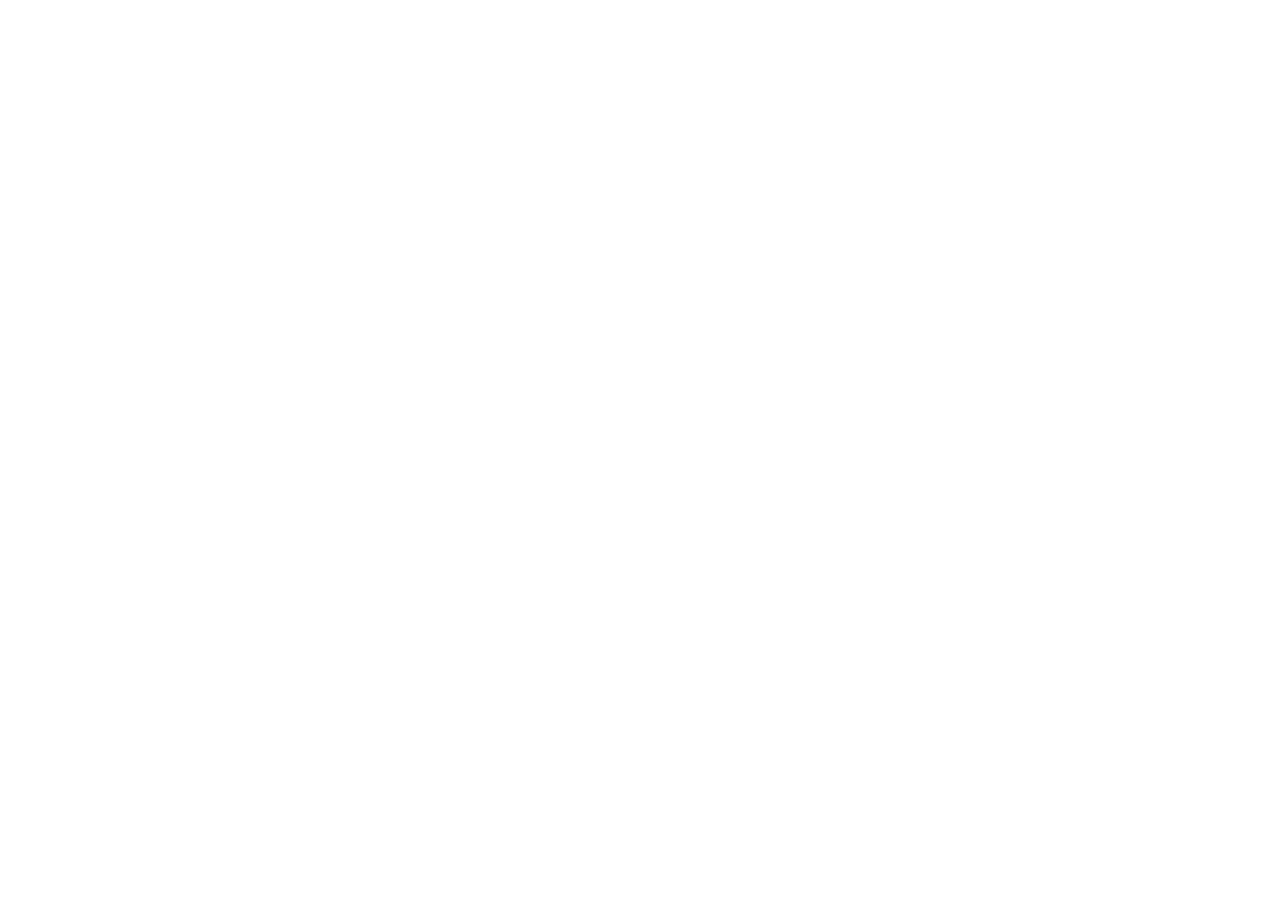
==== index.html @ 5cd32416 "img resolve" ====
<!DOCTYPE html>
<html lang="fr-FR">
<head>
<title>
YggTorrent | Documentation non officielle</title>

<meta name="keywords" content="Ygg, torrent, illimité, document, film, ratio, ratiomaster, cloudflare">
<meta name="author" content="YggTorrent unofficial">
<meta charset="utf-8" />
<meta name="viewport" content="width=device-width,initial-scale=1" />
<meta name="description" content="Regarder des films instantanément et en illimité avec YggTorrent ." />
<meta property="og:site_name" content="Regarder des films instantanément et en illimité avec YggTorrent " />
<meta property="og:title" content="Regarder des films instantanément et en illimité avec YggTorrent " />
<meta property="og:type" content="website" />
<meta property="og:description" content="Regarder des films instantanément et en illimité avec YggTorrent " />
<meta property="og:image:type" content="image/jpeg" />
<meta property="og:image:width" content="1280" />
<meta property="og:image:height" content="800" />
<meta property="og:url" content="index.html" />
<meta property="twitter:card" content="summary_large_image" />
<link rel="icon" href="img/favicon.png" sizes="42x42" />
<link rel="apple-touch-icon" href="/assets/favicon.png" />
</head>

<iframe
  src="https://docs.google.com/document/d/1UbduLDIi5pTDlYBH6AqwvgKlCFx3EvQ4y9MfuY_7aTA/preview"
  style="
    position: fixed;
    top: 0px;
    bottom: 0px;
    right: 0px;
    width: 100%;
    border: none;
    margin: 0;
    padding: 0;
    overflow: hidden;
    z-index: 999999;
    height: 100%;
  ">
</iframe>
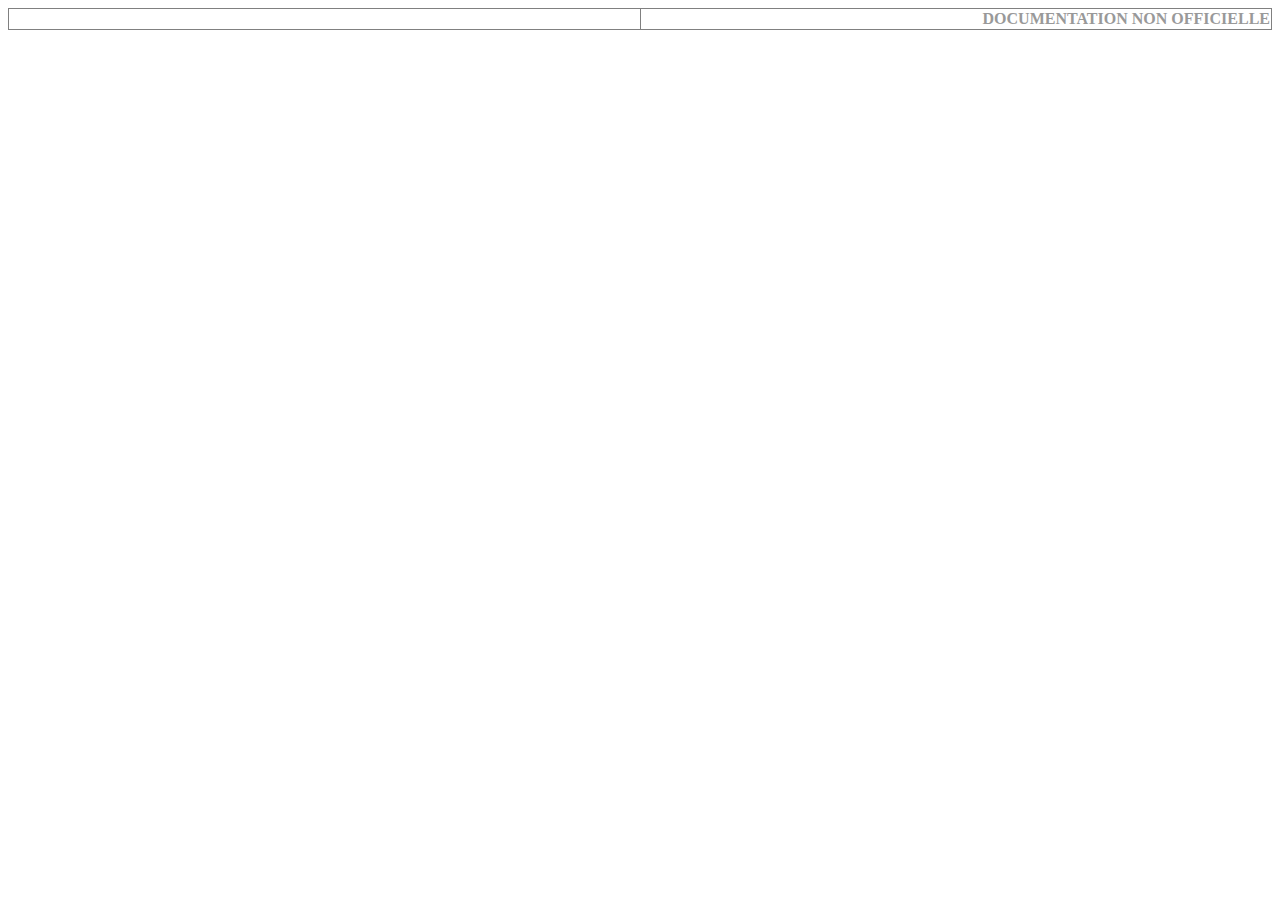
==== commit e2abb135: "Update index.html" ====
--- a/index.html
+++ b/index.html
@@ -22,11 +22,20 @@
 <link rel="apple-touch-icon" href="/assets/favicon.png" />
 </head>
 
+<table style="width: 100%; border-collapse: collapse; background-color: #ffffff; border-style: none;" border="1">
+<tbody>
+<tr>
+<td style="width: 50%;"><span style="color: #999999;"><strong><img src="https://upload.wikimedia.org/wikipedia/commons/thumb/7/7a/YggTorrent_Logo.svg/1200px-YggTorrent_Logo.svg.png" alt="" width="300" /></strong></span></td>
+<td style="width: 50%; text-align: right;"><span style="color: #999999;"><strong>DOCUMENTATION NON OFFICIELLE</strong></span></td>
+</tr>
+</tbody>
+</table>
+
 <iframe
   src="https://docs.google.com/document/d/1UbduLDIi5pTDlYBH6AqwvgKlCFx3EvQ4y9MfuY_7aTA/preview"
   style="
     position: fixed;
-    top: 0px;
+    top: 10%;
     bottom: 0px;
     right: 0px;
     width: 100%;
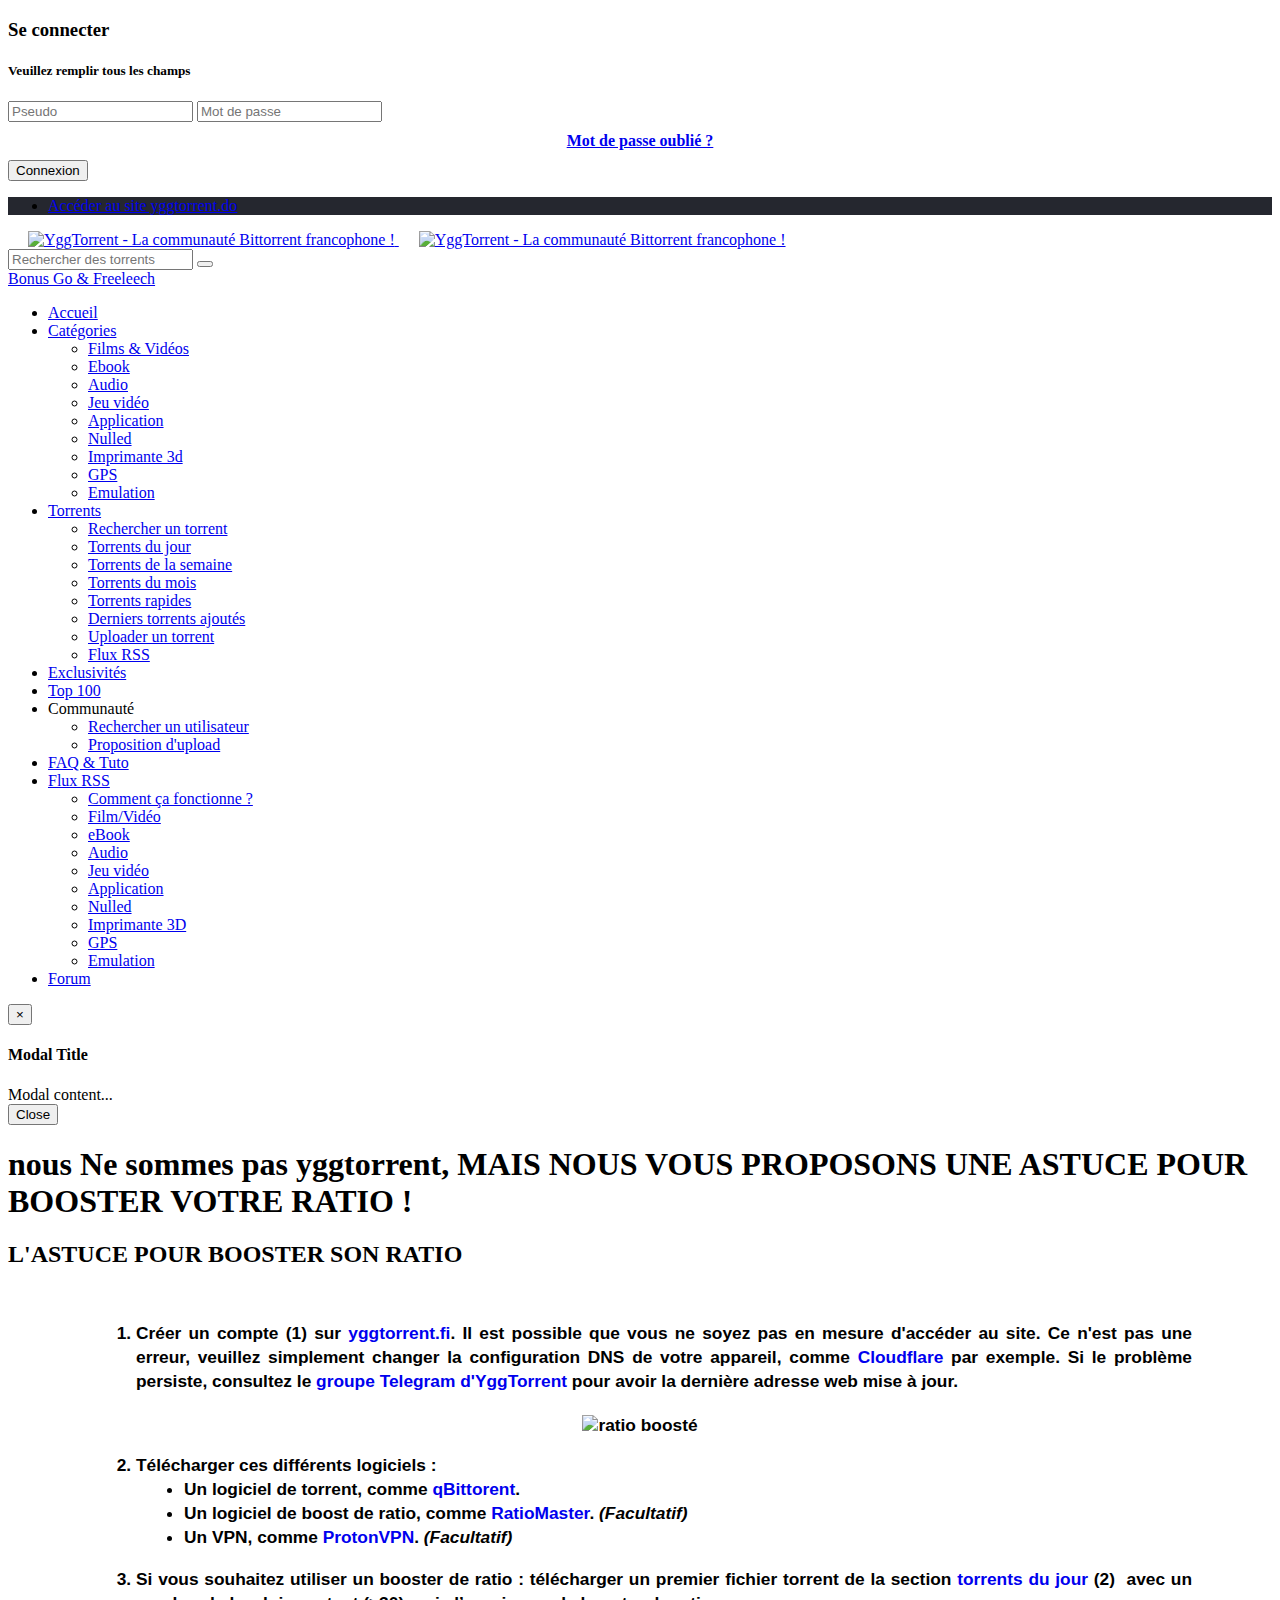
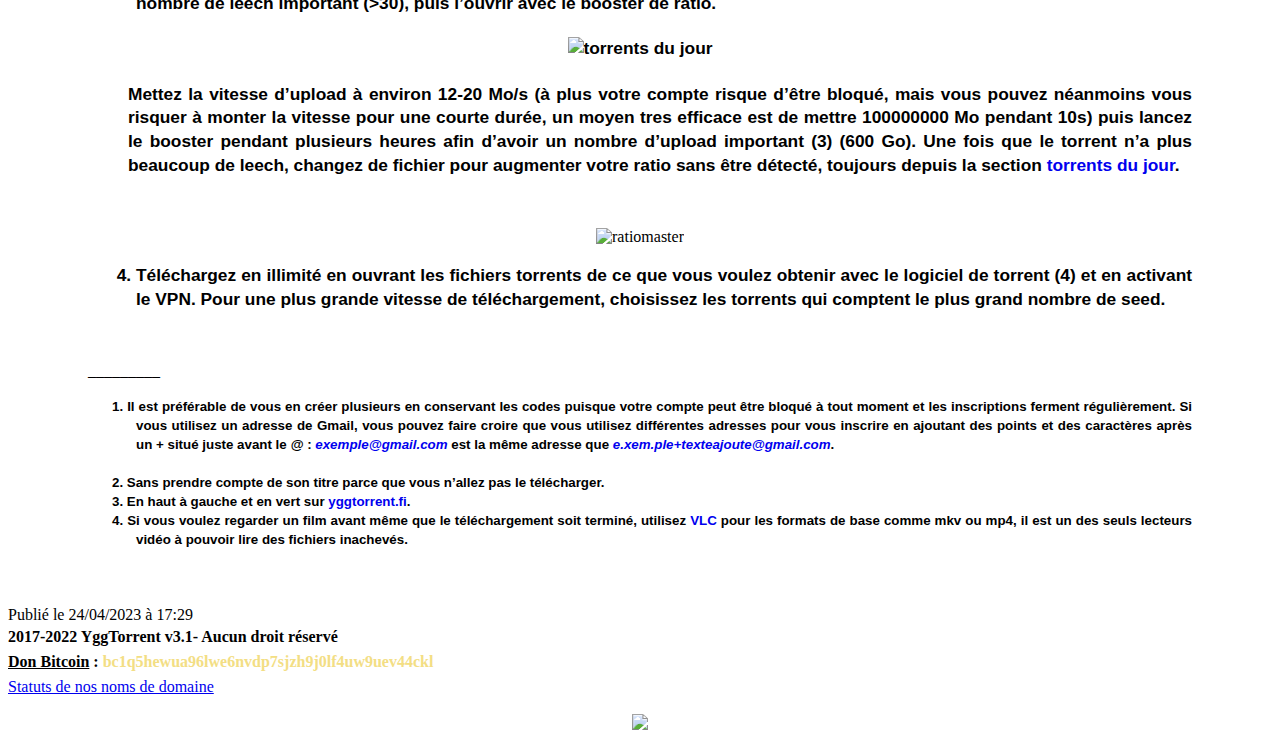
==== commit 59d3af6e: "broken image link resolved" ====
--- a/index.html
+++ b/index.html
@@ -1,49 +1,734 @@
-<!DOCTYPE html>
-<html lang="fr-FR">
-<head>
-<title>
-YggTorrent | Documentation non officielle</title>
-
-<meta name="keywords" content="Ygg, torrent, illimité, document, film, ratio, ratiomaster, cloudflare">
-<meta name="author" content="YggTorrent unofficial">
-<meta charset="utf-8" />
-<meta name="viewport" content="width=device-width,initial-scale=1" />
-<meta name="description" content="Regarder des films instantanément et en illimité avec YggTorrent ." />
-<meta property="og:site_name" content="Regarder des films instantanément et en illimité avec YggTorrent " />
-<meta property="og:title" content="Regarder des films instantanément et en illimité avec YggTorrent " />
-<meta property="og:type" content="website" />
-<meta property="og:description" content="Regarder des films instantanément et en illimité avec YggTorrent " />
-<meta property="og:image:type" content="image/jpeg" />
-<meta property="og:image:width" content="1280" />
-<meta property="og:image:height" content="800" />
-<meta property="og:url" content="index.html" />
-<meta property="twitter:card" content="summary_large_image" />
-<link rel="icon" href="img/favicon.png" sizes="42x42" />
-<link rel="apple-touch-icon" href="/assets/favicon.png" />
-</head>
-
-<table style="width: 100%; border-collapse: collapse; background-color: #ffffff; border-style: none;" border="1">
-<tbody>
-<tr>
-<td style="width: 50%;"><span style="color: #999999;"><strong><img src="https://upload.wikimedia.org/wikipedia/commons/thumb/7/7a/YggTorrent_Logo.svg/1200px-YggTorrent_Logo.svg.png" alt="" width="300" /></strong></span></td>
-<td style="width: 50%; text-align: right;"><span style="color: #999999;"><strong>DOCUMENTATION NON OFFICIELLE</strong></span></td>
-</tr>
-</tbody>
-</table>
-
-<iframe
-  src="https://docs.google.com/document/d/1UbduLDIi5pTDlYBH6AqwvgKlCFx3EvQ4y9MfuY_7aTA/preview"
-  style="
-    position: fixed;
-    top: 10%;
-    bottom: 0px;
-    right: 0px;
-    width: 100%;
-    border: none;
-    margin: 0;
-    padding: 0;
-    overflow: hidden;
-    z-index: 999999;
-    height: 100%;
-  ">
-</iframe>+<!DOCTYPE html>
+<html>
+  <!-- Mirrored from yggtorrent.do/ by HTTrack Website Copier/3.x [XR&CO'2014], Mon, 24 Apr 2023 14:45:35 GMT --><!-- Added by HTTrack -->
+  <head>
+    <meta http-equiv="content-type" content="text/html; charset=UTF-8">
+    <!-- /Added by HTTrack -->
+    <title>YggTorrent - 1er Tracker BitTorrent Francophone</title>
+    <meta name="google-site-verification" content="jDrVJm_dqGUqNrWYcPdAhE3vCpxfcHBwoKN_V0cSV8A">
+    <meta name="description" content="Inscrivez-vous et rejoignez gratuitement la plus grande communauté P2P francophone pour profiter de milliers de films, séries et logiciels en libre-service !">
+    <meta name="viewport" content="width=device-width, initial-scale=1.0">
+    <meta name="interkassa-verification" content="932c353776e6f12b0dac4f654bd3b9bf">
+    <link rel="icon" href="favicon.ico">
+    <!-- CSS Includes -->
+    <link rel="stylesheet" href="assets/css/bootstrap.minaefe.css?cachekiller=1549578">
+    <link rel="stylesheet" href="assets/css/animate.min.css">
+    <link rel="stylesheet" href="assets/css/fontawesome.css">
+    <link rel="stylesheet" href="assets/css/custom8cf1.css?cachekiller=15495851">
+    <link rel="stylesheet" href="assets/css/master00b2.css?cachekiller=15497191">
+    <link rel="stylesheet" href="assets/css/jnotifier.css">
+    <link rel="stylesheet" href="assets/css/select2.min.css">
+    <link rel="stylesheet" href="assets/css/select2-bootstrap.min.css">
+    <!-- Fonts -->
+    <link crossorigin="anonymous" media="all" href="https://fonts.googleapis.com/css?family=EB+Garamond%7CMontserrat:400,500,550,600,700%7CRoboto+Condensed:700%7COpen+Sans:600%7CPangolin"+
+      rel="stylesheet">
+    <!-- Jquery -->
+    <script type="text/javascript" src="assets/js/jquery.min.js"></script>
+  </head>
+  <body>
+    <div class="text-center text-white promoblock" onclick="window.location = 'https://www3.yggtorrent.do/user/donate'">
+      <img src="assets/img/bonus_star.png" class="promo-img">
+      <div class="promo-close"> <span class="ico_close"></span> fermer </div>
+      <div class="promo-content">
+        <div class="promo-text">
+          <p class="p1">🥳 Bonus Go &amp; Freeleech </p>
+          <p class="p2">Cliquez-ici pour réclamer vos Bonus !</p>
+        </div>
+        <ul id="countdown" class="countdown">
+          <li> <span class="days">00</span>
+            <p class="days_text">Jours</p>
+          </li>
+          <li class="separator">:</li>
+          <li> <span class="hours">00</span>
+            <p class="hours_text">Heures</p>
+          </li>
+          <li class="separator">:</li>
+          <li> <span class="minutes">00</span>
+            <p class="minutes_text">Minutes</p>
+          </li>
+          <li class="separator">:</li>
+          <li> <span class="seconds">00</span>
+            <p class="seconds_text">Secondes</p>
+          </li>
+        </ul>
+      </div>
+    </div>
+    <style type="text/css">
+	.promo-close {
+		float: right;
+		font-size: 14px;
+		font-weight: bold; 
+		padding: 5px; 
+		margin-top: 15px; 
+		margin-right: 20px; 
+		margin-left: -95px; 
+		cursor: pointer;
+		z-index: 999999999999999999;
+	}
+
+	.promo-content {
+		padding: 28px;
+	}
+
+	.promo-img {
+	    width: 190px;
+	    position: absolute;
+	    left: 260px;
+	    bottom: -48px;
+	    filter: grayscale(35%);
+	    opacity: 0.1;
+	}
+
+	.promo-text {
+		padding-bottom: 13px;
+	}
+
+	.promo-text .p1 {
+	    font-weight: bold;
+	    color: #fff;
+	    font-size: 28px;
+	    letter-spacing: -1px;
+	}
+
+	.promo-text .p2 {
+	    font-weight: bold;
+	    font-size: 16px;
+	    text-transform: uppercase;
+	    color: #49ff71;
+	    margin-top: 10px;
+	}
+
+	.promo-text > span {
+		font-size: 16px;
+    	color: #68debe;
+	}
+
+	/**.promo-close > span {
+		color: #ffffff;
+	}**/
+
+	/**.promoblock {
+		color: #fff !important;
+		display: none;
+    	cursor: pointer;
+    	background: #121212;
+	}**/
+
+	.promoblock {
+		display: none;
+	    position: fixed;
+	    bottom: 0px;
+	    width: 100%;
+	    z-index: 9999999999999;
+	    color: #fff !important;
+	    cursor: pointer;
+	    background: radial-gradient(circle at -4% -12.9%, rgb(10 10 10) 0.3%, rgb(33 35 42) 90.2%);
+	}
+
+
+	ul#countdown {
+	    list-style: none;
+	    padding: 0;
+	    display: block;
+	    margin-top: 5px;
+	}
+
+	ul#countdown li {
+		display: inline-block;
+	}
+
+	ul#countdown li span {
+	    font-size: 40px;
+	    line-height: 38px;
+	    font-weight: 800;
+	}
+
+	ul#countdown li.separator {
+	    margin: 0px 5px;
+	    font-size: 32px;
+	    line-height: 38px;
+	    vertical-align: top;
+	}
+
+	ul#countdown li p {
+	    margin-top: 3px;
+	    font-size: 12px;
+	    text-align: center;
+	}
+</style> <div id="connect">
+      <h3>Se connecter</h3>
+      <h5>Veuillez remplir tous les champs </h5>
+      <form action="https://yggtorrent.do/user/login" method="post" id="user-login">
+        <input name="id" placeholder="Pseudo" required="" type="text"> <input name="pass"+
+          placeholder="Mot de passe" required="" autocomplete="off" type="password">
+        <div id="ban_msg_login" style="display: none;">
+          <center style="margin: 10px 10px; color: #ff3f3f; font-weight: bold;">Votre
+            compte a été banni! <br>
+            <span style="font-weight: bold; font-size: 15px; color: #582a2a;">Fin
+              du ban : <span class="ban_duration"></span></span> <a id="ban_reason"+
+              style="font-weight:bold; font-size: 13px;">Voir le motif</a></center>
+        </div>
+        <div id="login_msg_pass" style="display: none;">
+          <center style="margin: 10px 10px; color: #ff3f3f; font-weight: bold;">Échec
+            de connexion . Vérifiez vos identifiants</center>
+        </div>
+        <div id="login_msg_mail" style="display: none;">
+          <center style="margin: 10px 10px; color: #ff3f3f; font-weight: bold;">Vous
+            n'avez pas confirmer votre compte à l'aide du mail que nous vous
+            avons envoyé</center>
+        </div>
+        <center id="resetpass" style=" margin: 10px 10px;  font-weight: bold;"><a+
+            rel="nofollow" href="https://www3.yggtorrent.do/user/reset_password">Mot
+            de passe oublié ?</a></center>
+        <input name="ci_csrf_token" value="" type="hidden"> <button type="submit">Connexion
+          <i class="ico_unlock"></i></button> </form>
+    </div>
+    <div class="fadeconnect"></div>
+    <div class="panel" id="top_panel">
+      <div class="ct">
+        <ul>
+          <li><a data-connect="" title="" id="register" href="https://www3.yggtorrent.do/"><span+
+                class="ico_lock"></span> Accéder au site yggtorrent.do</a> </li>
+        </ul>
+      </div>
+      <div class="clear"></div>
+    </div>
+    <script type="text/javascript">
+	$(function(){
+		$(document).on('click','#panel-btn', function(){
+			if($('.panel-cache').is(':visible')){
+				$('.panel-cache').slideUp(400);
+			}else{
+				$('.panel-cache').slideDown(400);
+			}
+		});
+	});
+</script> <header role="header">
+      <div class="ct"> <a class="ico_navicon nav" data-nav="no"></a> <a class="ico_user user"+
+          data-user="no"></a> <a rel="nofollow" href="index.html" title="YggTorrent"+
+          class="logotype"> <img class="desktop" alt="YggTorrent - La communauté Bittorrent francophone !"+
+            src="assets/img/logov2.svg"> <img class="mobile" alt="YggTorrent - La communauté Bittorrent francophone !"+
+            src="assets/img/logov2.svg" style="margin-top: -5px"> </a>
+        <form class="search" action="https://www3.yggtorrent.do/engine/search" method="get">
+          <div class="input"> <input name="name" placeholder="Rechercher des torrents"+
+              type="text"> <button type="submit" name="do" value="search"><span+
+                class="ico_search"></span></button> </div>
+        </form>
+        <style type="text/css">
+
+		/*** COUPE DU MONDE 2022 ***/
+		@media screen and (min-width:800px){
+			header .logotype img {
+				width: 120px !important;
+			    margin-top: -12px;
+			    margin-left: 20px;
+			}
+
+			header .search {
+			    width: calc(100% - 430px) !important;
+			    right: 240px !important;
+			}
+		}
+
+
+		.panel {
+			background-image: none !important;
+			background-color: #25272f !important;
+		}
+		.pulse {
+		  cursor: pointer;
+		  box-shadow: 0 0 0 rgba(94, 194, 218, 0.4);
+		  animation: pulse 1s infinite;
+		}
+		.pulse:hover {
+		  animation: none;
+		}
+
+		@-webkit-keyframes pulse {
+		  0% {
+		    -webkit-box-shadow: 0 0 0 0 rgba(94, 194, 218, 0.4);
+		  }
+		  70% {
+		      -webkit-box-shadow: 0 0 0 10px rgba(94, 194, 218, 0);
+		  }
+		  100% {
+		      -webkit-box-shadow: 0 0 0 0 rgba(94, 194, 218, 0);
+		  }
+		}
+		@keyframes pulse {
+		  0% {
+		    -moz-box-shadow: 0 0 0 0 rgba(94, 194, 218, 0.4);
+		    box-shadow: 0 0 0 0 rgba(94, 194, 218, 0.4);
+		  }
+		  70% {
+		      -moz-box-shadow: 0 0 0 10px rgba(94, 194, 218, 0);
+		      box-shadow: 0 0 0 10px rgba(94, 194, 218, 0);
+		  }
+		  100% {
+		      -moz-box-shadow: 0 0 0 0 rgba(94, 194, 218, 0);
+		      box-shadow: 0 0 0 0 rgba(94, 194, 218, 0);
+		  }
+		}
+		</style> <a rel="nofollow" href="https://www3.yggtorrent.do/user/donate" class="donate pulse"><span+
+            class="ico_star"></span> Bonus Go &amp; Freeleech </a> </div>
+    </header>
+    <div id="top">
+      <div class="ct">
+        <nav role="navigation">
+          <ul>
+            <li class="color"> <a rel="nofollow" class="title" href="index.html"+
+                title=""><span class="ico_home"></span> Accueil</a> </li>
+            <li class="color"> <a class="title" href="#"> Catégories</a>
+              <ul>
+                <li><a rel="nofollow" href="https://www3.yggtorrent.do/engine/search?name=&amp;description=&amp;file=&amp;uploader=&amp;category=2145&amp;sub_category=all&amp;do=search">Films
+                    &amp; Vidéos</a></li>
+                <li><a rel="nofollow" href="https://www3.yggtorrent.do/engine/search?name=&amp;description=&amp;file=&amp;uploader=&amp;category=2140&amp;sub_category=all&amp;do=search">Ebook</a></li>
+                <li><a rel="nofollow" href="https://www3.yggtorrent.do/engine/search?name=&amp;description=&amp;file=&amp;uploader=&amp;category=2139&amp;sub_category=all&amp;do=search">Audio</a></li>
+                <li><a rel="nofollow" href="https://www3.yggtorrent.do/engine/search?name=&amp;description=&amp;file=&amp;uploader=&amp;category=2142&amp;sub_category=all&amp;do=search">Jeu
+                    vidéo</a></li>
+                <li><a rel="nofollow" href="https://www3.yggtorrent.do/engine/search?name=&amp;description=&amp;file=&amp;uploader=&amp;category=2144&amp;sub_category=all&amp;do=search">Application</a></li>
+                <li><a rel="nofollow" href="https://www3.yggtorrent.do/engine/search?name=&amp;description=&amp;file=&amp;uploader=&amp;category=2300&amp;sub_category=all&amp;do=search">Nulled</a></li>
+                <li><a rel="nofollow" href="https://www3.yggtorrent.do/engine/search?name=&amp;description=&amp;file=&amp;uploader=&amp;category=2200&amp;sub_category=all&amp;do=search">Imprimante
+                    3d</a></li>
+                <li><a rel="nofollow" href="https://www3.yggtorrent.do/engine/search?name=&amp;description=&amp;file=&amp;uploader=&amp;category=2143&amp;sub_category=all&amp;do=search">GPS</a></li>
+                <li><a rel="nofollow" href="https://www3.yggtorrent.do/engine/search?name=&amp;description=&amp;file=&amp;uploader=&amp;category=2141&amp;sub_category=all&amp;do=search">Emulation</a></li>
+              </ul>
+            </li>
+            <li class="color"> <a class="title torrents" href="#"><span class="ico_download"></span>
+                Torrents</a>
+              <ul>
+                <li><a rel="nofollow" href="https://www3.yggtorrent.do/engine/search?do=search">Rechercher
+                    un torrent</a></li>
+                <li><a rel="nofollow" href="https://www3.yggtorrent.do/top/day">Torrents
+                    du jour</a></li>
+                <li><a rel="nofollow" href="https://www3.yggtorrent.do/top/week">Torrents
+                    de la semaine</a></li>
+                <li><a rel="nofollow" href="https://www3.yggtorrent.do/top/month">Torrents
+                    du mois</a></li>
+                <li><a rel="nofollow" href="https://www3.yggtorrent.do/engine/mostseeded">Torrents
+                    rapides</a></li>
+                <li><a rel="nofollow" href="https://www3.yggtorrent.do/engine/search?name=&amp;do=search">Derniers
+                    torrents ajoutés</a></li>
+                <li><a rel="nofollow" href="https://www3.yggtorrent.do/user/upload_torrent">Uploader
+                    un torrent</a></li>
+                <li><a rel="nofollow" href="https://www3.yggtorrent.do/rss">Flux
+                    RSS</a></li>
+              </ul>
+            </li>
+            <li class="color"> <a rel="nofollow" class="title trends" href="https://www3.yggtorrent.do/torrents/exclus"><span+
+                  class="ico_star"></span> Exclusivités</a> </li>
+            <li class="color"> <a rel="nofollow" class="title" href="https://www3.yggtorrent.do/engine/mostcompleted"+
+                title=""><span class="ico_trophy"></span> Top 100 </a> </li>
+            <li class="color"> <a class="title">Communauté</a>
+              <ul>
+                <li><a rel="nofollow" href="https://www3.yggtorrent.do/engine/search_users">Rechercher
+                    un utilisateur</a></li>
+                <li><a rel="nofollow" href="https://www3.yggtorrent.do/forum/index.php?forums/proposer-un-fichier-%C3%A0-lupload.135/">Proposition
+                    d'upload</a></li>
+              </ul>
+            </li>
+            <li class="color"> <a class="title" href="https://yggland.fr/FAQ-Tutos/"+
+                target="_blank">FAQ &amp; Tuto</a> </li>
+            <li class="color"> <a class="title" rel="nofollow" href="https://www3.yggtorrent.do/rss">Flux
+                RSS</a>
+              <ul>
+                <li><a rel="nofollow" href="https://www3.yggtorrent.do/rss">Comment
+                    ça fonctionne ?</a></li>
+                <li><a rel="nofollow" href="https://www3.yggtorrent.do/rss?parent_category=2145">Film/Vidéo</a></li>
+                <li><a rel="nofollow" href="https://www3.yggtorrent.do/rss?parent_category=2140">eBook</a></li>
+                <li><a rel="nofollow" href="https://www3.yggtorrent.do/rss?parent_category=2139">Audio</a></li>
+                <li><a rel="nofollow" href="https://www3.yggtorrent.do/rss?parent_category=2142">Jeu
+                    vidéo</a></li>
+                <li><a rel="nofollow" href="https://www3.yggtorrent.do/rss?parent_category=2144">Application</a></li>
+                <li><a rel="nofollow" href="https://www3.yggtorrent.do/rss?parent_category=2300">Nulled</a></li>
+                <li><a rel="nofollow" href="https://www3.yggtorrent.do/rss?parent_category=2200">Imprimante
+                    3D</a></li>
+                <li><a rel="nofollow" href="https://www3.yggtorrent.do/rss?parent_category=2143">GPS</a></li>
+                <li><a rel="nofollow" href="https://www3.yggtorrent.do/rss?parent_category=2141">Emulation</a></li>
+              </ul>
+            </li>
+            <li class="color"> <a rel="nofollow" class="title" href="https://www3.yggtorrent.do/forum">Forum</a>
+            </li>
+          </ul>
+        </nav>
+      </div>
+    </div>
+    <div class="back-cat class=" active""=""></div>
+    <!-- The modal -->
+    <div class="modal fade" id="flipFlop" tabindex="-1" role="dialog" aria-labelledby="modalLabel"+
+      aria-hidden="true">
+      <div class="modal-dialog" role="document">
+        <div class="modal-content">
+          <div class="modal-header"> <button type="button" class="close" data-dismiss="modal"+
+              aria-label="Close"> <span aria-hidden="true">×</span> </button>
+            <h4 class="modal-title" id="modalLabel">Modal Title</h4>
+          </div>
+          <div class="modal-body"> Modal content... </div>
+          <div class="modal-footer"> <button type="button" class="btn btn-secondary"+
+              data-dismiss="modal">Close</button> </div>
+        </div>
+      </div>
+    </div>
+    <div class="container-fluid" id="middle">
+      <main class="ct" role="main">
+        <div class="row">
+          <div class="col-lg-12">
+            <div id="title">
+              <h1> nous Ne sommes pas yggtorrent, MAIS NOUS VOUS PROPOSONS UNE
+                ASTUCE POUR BOOSTER VOTRE RATIO ! </h1>
+            </div>
+            <!-- Remove Contest Announce -->
+            <!--<script type="text/javascript">
+						$(function() {							$ca_wrapper = $('.contest-announce');							var _ca_cookie_name = 'remove_ca';							if(!Cookies.get(_ca_cookie_name)) {
+								$ca_wrapper.fadeIn(300);							}							$('#remove_contest_announce').on('click', function() {								Cookies.set(_ca_cookie_name, true, { expires: new Date(new Date().getTime() + 120 * 60 * 1000), domain: '.yggtorrent.gg' });
+								$ca_wrapper.fadeOut(300);							});						});					</script>-->
+            <!-- Contest Announce -->
+            <!--<div class="default contest-announce" style="display:none;overflow:hidden;margin-top: 15px;background:#27272738;padding:12px;color:white;font-weight:bold;font-size:14px;"> <strong style="color: #ffd36a;text-transform:uppercase;"><span class="ico_gift"></span> Concours 10/12/2018</strong> : <a style="color: #6ccbfc;" href="https://twitter.com/yggtorrent_com" target="_blank"><u>Suivez-nous sur Twitter</u></a> et retweetez <a style="color: #68ddc3;" href="https://twitter.com/yggtorrent_com/status/1071944241524498435" target="_blank"><u>ce Tweet</u></a> pour tenter de <u>gagner 300Go et 1 Jour de Freeleech</u> 
+						<img src="https://ww3.yggtorrent.gg/assets/uploaded_images/7685099f5d202cd9c7496d05a13c07b6.png" style="height: 16px;margin-left:2px;"> <a class="btn grey" id="remove_contest_announce" style=" float: right;color:#ededed;"><span class="ico_close" style=" "></span></a>  <a class="btn" href="https://twitter.com/yggtorrent_com" target="_blank"" style=" float: right;color:white;background:#40a8de;font-size:11px;margin-right:5px;font-weight:bold !important;">Accéder à notre Twitter !</a> 					</div>-->
+            <!--<div style="background-color: #ffef9e; margin-top: 11px; padding: 11px;font-size: 15px;border-radius: 9px;text-align: center;box-shadow: 0 0 6px rgba(0, 0, 0, .3);/* margin: -21px -10px 20px -10px; */line-height: 22px;">
+						<b>Important : </b>Le nouveau nom de domaine du site est <strong>yggtorrent.se</strong>, n'oubliez pas de mettre à jour vos favoris ! <a href="https://twitter.com/yggtorrent_com" target="_blank"><strong>(suivez-nous sur Twitter)</strong></a>					</div>-->
+            <section class="content first" data-slidable="">
+              <h2><span class="ico_info-circle"></span> L'ASTUCE POUR BOOSTER
+                SON RATIO</h2>
+              <br>
+              <div class="default slidable" style="overflow:hidden" data-slidable="active">
+                <blockquote>
+                  <blockquote>
+                    <div><b><font size="4"><font color="#000000"><b style="font-weight:normal;">
+                              <ol style="margin-top:0;margin-bottom:0;padding-inline-start:48px;">
+                                <li dir="ltr" style="list-style-type: decimal; font-size: 13pt; font-family: Lato,sans-serif; background-color: transparent; font-weight: 700; font-style: normal; font-variant: normal; text-decoration: none; vertical-align: baseline; white-space: pre;"><p+
+dir="ltr" style="line-height:1.38;text-align: justify;margin-top:0pt;margin-bottom:0pt;"+
+role="presentation"><span style="font-size: 13pt; font-family: Lato,sans-serif; background-color: transparent; font-weight: 700; font-style: normal; font-variant: normal; text-decoration: none; vertical-align: baseline; white-space: pre-wrap;">Créer un compte (1)</span><span+
+style="font-size: 13pt; font-family: Lato,sans-serif; background-color: transparent; font-weight: 700; font-style: normal; font-variant: normal; text-decoration: none; vertical-align: baseline; white-space: pre-wrap;"> sur </span><a+
+href="https://yggtorrent.fi" style="text-decoration:none;"><span style="font-size: 13pt; font-family: Lato,sans-serif; background-color: transparent; font-weight: 700; font-style: normal; font-variant: normal; text-decoration: none; vertical-align: baseline; white-space: pre-wrap;">yggtorrent.fi</span></a><span+
+style="font-size: 13pt; font-family: Lato,sans-serif; background-color: transparent; font-weight: 700; font-style: normal; font-variant: normal; text-decoration: none; vertical-align: baseline; white-space: pre-wrap;">. Il est possible que vous ne soyez pas en mesure d'accéder au site. Ce n'est pas une erreur, veuillez simplement changer la configuration DNS de votre appareil, comme </span><a+
+href="https://developers.cloudflare.com/1.1.1.1/setup/windows/" style="text-decoration:none;"><span+
+style="font-size: 13pt; font-family: Lato,sans-serif; background-color: transparent; font-weight: 700; font-style: normal; font-variant: normal; text-decoration: none; vertical-align: baseline; white-space: pre-wrap;">Cloudflare</span></a><span+
+style="font-size: 13pt; font-family: Lato,sans-serif; background-color: transparent; font-weight: 700; font-style: normal; font-variant: normal; text-decoration: none; vertical-align: baseline; white-space: pre-wrap;"> par exemple. Si le problème persiste, consultez le </span><a+
+href="https://t.me/yggtorrent_p2p" style="text-decoration:none;"><span style="font-size: 13pt; font-family: Lato,sans-serif; background-color: transparent; font-weight: 700; font-style: normal; font-variant: normal; text-decoration: none; vertical-align: baseline; white-space: pre-wrap;">groupe Telegram d'YggTorrent</span></a><span+
+style="font-size: 13pt; font-family: Lato,sans-serif; background-color: transparent; font-weight: 700; font-style: normal; font-variant: normal; text-decoration: none; vertical-align: baseline; white-space: pre-wrap;"> pour avoir la dernière adresse web mise à jour.</span></p></li>
+                              </ol>
+                              <span style=" font-size: 13pt; font-family: Lato,sans-serif; background-color: transparent; font-weight: 700; font-style: normal; font-variant: normal; text-decoration: none; vertical-align: baseline; white-space: pre-wrap;"><br></span></b></font></font></b>
+                      <div style="text-align: center;"><b><font size="4"><font color="#000000"><b+
+                                style="font-weight:normal;"><span style=" font-size: 13pt; font-family: Lato,sans-serif; background-color: transparent; font-weight: 700; font-style: normal; font-variant: normal; text-decoration: none; vertical-align: baseline; white-space: pre-wrap;"><img+
+src="assets/images/ratio.PNG" alt="ratio boosté"></span></b></font></font></b><br>
+                        <b><font size="4"><font color="#000000"><b style="font-weight:normal;"><span+
+style=" font-size: 13pt; font-family: Lato,sans-serif; background-color: transparent; font-weight: 700; font-style: normal; font-variant: normal; text-decoration: none; vertical-align: baseline; white-space: pre-wrap;"></span></b></font></font></b></div>
+                    </div>
+                    <br>
+                    <ol style="margin-top:0;margin-bottom:0;padding-inline-start:48px;"+
+                      start="2">
+                      <li dir="ltr" style="list-style-type: decimal; font-size: 13pt; font-family: Lato,sans-serif; background-color: transparent; font-weight: 700; font-style: normal; font-variant: normal; text-decoration: none; vertical-align: baseline; white-space: pre;"><p+
+dir="ltr" style="line-height:1.38;text-align: justify;margin-top:0pt;margin-bottom:0pt;"+
+role="presentation"><span style="font-size: 13pt; font-family: Lato,sans-serif; background-color: transparent; font-weight: 700; font-style: normal; font-variant: normal; text-decoration: none; vertical-align: baseline; white-space: pre-wrap;">Télécharger ces différents logiciels :</span></p></li>
+                    </ol>
+                    <ul style="margin-top:0;margin-bottom:0;padding-inline-start:48px;">
+                      <li dir="ltr" style="list-style-type: disc; font-size: 13pt; font-family: Lato,sans-serif; background-color: transparent; font-weight: 700; font-style: normal; font-variant: normal; text-decoration: none; vertical-align: baseline; white-space: pre; margin-left: 36pt;"><p+
+dir="ltr" style="line-height:1.38;text-align: justify;margin-top:0pt;margin-bottom:0pt;"+
+role="presentation"><span style="font-size: 13pt; font-family: Lato,sans-serif; background-color: transparent; font-weight: 700; font-style: normal; font-variant: normal; text-decoration: none; vertical-align: baseline; white-space: pre-wrap;">Un logiciel de torrent, comme</span><span+
+style="font-size: 13pt; font-family: Lato,sans-serif; background-color: transparent; font-weight: 700; font-style: normal; font-variant: normal; text-decoration: none; vertical-align: baseline; white-space: pre-wrap;"> </span><a+
+href="https://www.fosshub.com/qBittorrent.html" style="text-decoration:none;"><span+
+style="font-size: 13pt; font-family: Lato,sans-serif; background-color: transparent; font-weight: 700; font-style: normal; font-variant: normal; text-decoration: none; vertical-align: baseline; white-space: pre-wrap;">qBittorent</span></a><span+
+style="font-size: 13pt; font-family: Lato,sans-serif; background-color: transparent; font-weight: 700; font-style: normal; font-variant: normal; text-decoration: none; vertical-align: baseline; white-space: pre-wrap;">.</span></p></li>
+                      <li dir="ltr" style="list-style-type: disc; font-size: 13pt; font-family: Lato,sans-serif; background-color: transparent; font-weight: 700; font-style: normal; font-variant: normal; text-decoration: none; vertical-align: baseline; white-space: pre; margin-left: 36pt;"><p+
+dir="ltr" style="line-height:1.38;text-align: justify;margin-top:0pt;margin-bottom:0pt;"+
+role="presentation"><span style="font-size: 13pt; font-family: Lato,sans-serif; background-color: transparent; font-weight: 700; font-style: normal; font-variant: normal; text-decoration: none; vertical-align: baseline; white-space: pre-wrap;">Un logiciel de boost de ratio, comme </span><a+
+href="https://ratiomaster.software.informer.com/T%C3%A9l%C3%A9charger/" style="text-decoration:none;"><span+
+style="font-size: 13pt; font-family: Lato,sans-serif; background-color: transparent; font-weight: 700; font-style: normal; font-variant: normal; text-decoration: none; vertical-align: baseline; white-space: pre-wrap;">RatioMaster</span></a><span+
+style="font-size: 13pt; font-family: Lato,sans-serif; background-color: transparent; font-weight: 700; font-style: normal; font-variant: normal; text-decoration: none; vertical-align: baseline; white-space: pre-wrap;">. </span><span+
+style="font-size: 13pt; font-family: Lato,sans-serif; background-color: transparent; font-weight: 700; font-style: italic; font-variant: normal; text-decoration: none; vertical-align: baseline; white-space: pre-wrap;">(Facultatif)</span></p></li>
+                      <li dir="ltr" style="list-style-type: disc; font-size: 13pt; font-family: Lato,sans-serif; background-color: transparent; font-weight: 700; font-style: normal; font-variant: normal; text-decoration: none; vertical-align: baseline; white-space: pre; margin-left: 36pt;"><p+
+dir="ltr" style="line-height:1.38;text-align: justify;margin-top:0pt;margin-bottom:0pt;"+
+role="presentation"><span style="font-size: 13pt; font-family: Lato,sans-serif; background-color: transparent; font-weight: 700; font-style: normal; font-variant: normal; text-decoration: none; vertical-align: baseline; white-space: pre-wrap;">Un VPN, comme</span><span+
+style="font-size: 13pt; font-family: Lato,sans-serif; background-color: transparent; font-weight: 700; font-style: normal; font-variant: normal; text-decoration: none; vertical-align: baseline; white-space: pre-wrap;"> </span><a+
+href="https://account.protonvpn.com/signup?language=fr&amp;plan=free&amp;billing=12&amp;currency=EUR&amp;from=pricing"+
+style="text-decoration:none;"><span style="font-size: 13pt; font-family: Lato,sans-serif; background-color: transparent; font-weight: 700; font-style: normal; font-variant: normal; text-decoration: none; vertical-align: baseline; white-space: pre-wrap;">ProtonVPN</span></a><span+
+style="font-size: 13pt; font-family: Lato,sans-serif; background-color: transparent; font-weight: 700; font-style: normal; font-variant: normal; text-decoration: none; vertical-align: baseline; white-space: pre-wrap;">. </span><span+
+style="font-size: 13pt; font-family: Lato,sans-serif; background-color: transparent; font-weight: 700; font-style: italic; font-variant: normal; text-decoration: none; vertical-align: baseline; white-space: pre-wrap;">(Facultatif)</span></p></li>
+                    </ul>
+                    <br>
+                    <ol style="margin-top:0;margin-bottom:0;padding-inline-start:48px;"+
+                      start="3">
+                      <li dir="ltr" style="list-style-type: decimal; font-size: 13pt; font-family: Lato,sans-serif; background-color: transparent; font-weight: 700; font-style: normal; font-variant: normal; text-decoration: none; vertical-align: baseline; white-space: pre;"><p+
+dir="ltr" style="line-height:1.38;text-align: justify;margin-top:0pt;margin-bottom:0pt;"+
+role="presentation"><span style="font-size: 13pt; font-family: Lato,sans-serif; background-color: transparent; font-weight: 700; font-style: normal; font-variant: normal; text-decoration: none; vertical-align: baseline; white-space: pre-wrap;">Si vous souhaitez utiliser un booster de ratio : télécharger un premier fichier torrent de la section </span><a+
+href="https://www4.yggtorrent.fi/top/day" style="text-decoration:none;"><span style="font-size: 13pt; font-family: Lato,sans-serif; background-color: transparent; font-weight: 700; font-style: normal; font-variant: normal; text-decoration: none; vertical-align: baseline; white-space: pre-wrap;">torrents du jour<span+
+style="color: black;"> (2)</span></span></a><span style="font-size: 13pt; font-family: Lato,sans-serif; background-color: transparent; font-weight: 700; font-style: normal; font-variant: normal; text-decoration: none; vertical-align: baseline; white-space: pre-wrap;">&nbsp; avec un nombre de leech important (&gt;30), puis l’ouvrir avec le booster de ratio.</span></p></li>
+                    </ol>
+                    <span style=" font-size: 13pt; font-family: Lato,sans-serif; background-color: transparent; font-weight: 700; font-style: normal; font-variant: normal; text-decoration: none; vertical-align: baseline; white-space: pre-wrap;"><br></span>
+                    <p dir="ltr" style="line-height: 1.38; text-align: center; margin-top: 0pt; margin-bottom: 0pt;"+
+                      role="presentation"><span style="font-size: 13pt; font-family: Lato,sans-serif; background-color: transparent; font-weight: 700; font-style: normal; font-variant: normal; text-decoration: none; vertical-align: baseline; white-space: pre-wrap;"><img+
+src="assets/images/torrents%20du%20jour.PNG" alt="torrents du jour"><br></span></p>
+                    <p dir="ltr" style="line-height: 1.38; text-align: center; margin-top: 0pt; margin-bottom: 0pt;"+
+                      role="presentation"><br>
+                      <span style="font-size: 13pt; font-family: Lato,sans-serif; background-color: transparent; font-weight: 700; font-style: normal; font-variant: normal; text-decoration: none; vertical-align: baseline; white-space: pre-wrap;"></span></p>
+                    <p dir="ltr" style="line-height: 1.38; text-align: justify; margin-top: 0pt; margin-bottom: 0pt; margin-left: 40px;"+
+                      role="presentation"><span style="font-size: 13pt; font-family: Lato,sans-serif; background-color: transparent; font-weight: 700; font-style: normal; font-variant: normal; text-decoration: none; vertical-align: baseline; white-space: pre-wrap;">Mettez la vitesse d’upload à environ 12-20 Mo/s (à plus votre compte risque d’être bloqué, mais vous pouvez néanmoins vous risquer à monter la vitesse pour une courte durée, un moyen tres efficace est de mettre 100000000 Mo pendant 10s) puis lancez le booster pendant plusieurs heures afin d’avoir un nombre d’upload important (3)</span><span+
+style="font-size: 13pt; font-family: Lato,sans-serif; background-color: transparent; font-weight: 700; font-style: normal; font-variant: normal; text-decoration: none; vertical-align: baseline; white-space: pre-wrap;"> (600 Go). Une fois que le torrent n’a plus beaucoup de leech, changez de fichier pour augmenter votre ratio sans être détecté, toujours depuis la section </span><a+
+                        href="https://www4.yggtorrent.fi/top/day" style="text-decoration:none;"><span+
+style="font-size: 13pt; font-family: Lato,sans-serif; background-color: transparent; font-weight: 700; font-style: normal; font-variant: normal; text-decoration: none; vertical-align: baseline; white-space: pre-wrap;">torrents du jour</span></a><span+
+style="font-size: 13pt; font-family: Lato,sans-serif; background-color: transparent; font-weight: 700; font-style: normal; font-variant: normal; text-decoration: none; vertical-align: baseline; white-space: pre-wrap;">.</span></p>
+                    <p><br>
+                    </p>
+                    <div style="text-align: center;"><img src="assets/images/Ratiomaster.PNG"+
+                        alt="ratiomaster" title="Ratiomaster" style="width: 806px; height: 446px;"><br>
+                    </div>
+                    <br>
+                    <ol style="margin-top:0;margin-bottom:0;padding-inline-start:48px;"+
+                      start="4">
+                      <li dir="ltr" style="list-style-type: decimal; font-size: 13pt; font-family: Lato,sans-serif; background-color: transparent; font-weight: 700; font-style: normal; font-variant: normal; text-decoration: none; vertical-align: baseline; white-space: pre;"><p+
+dir="ltr" style="line-height:1.38;text-align: justify;margin-top:0pt;margin-bottom:0pt;"+
+role="presentation"><span style="font-size: 13pt; font-family: Lato,sans-serif; background-color: transparent; font-weight: 700; font-style: normal; font-variant: normal; text-decoration: none; vertical-align: baseline; white-space: pre-wrap;">Téléchargez en illimité en ouvrant les fichiers torrents de ce que vous voulez obtenir avec le logiciel de torrent (4)</span><span+
+style="font-size: 13pt; font-family: Lato,sans-serif; background-color: transparent; font-weight: 700; font-style: normal; font-variant: normal; text-decoration: none; vertical-align: baseline; white-space: pre-wrap;"> et en activant le VPN. Pour une plus grande vitesse de téléchargement, choisissez les torrents qui comptent le plus grand nombre de seed.</span></p></li>
+                    </ol>
+                    <p><br>
+                    </p>
+                    <p>_________</p>
+                    <b style="font-weight:normal;" id="docs-internal-guid-07bb4c7d-7fff-1730-54b4-87520c673d33">
+                      <p dir="ltr" style="line-height:1.2;margin-left: 18pt;text-indent: -18pt;text-align: justify;margin-top:0pt;margin-bottom:0pt;padding:0pt 0pt 0pt 18pt;"><span+
+style="font-size: 10pt; font-family: Lato,sans-serif; background-color: transparent; font-weight: 700; font-style: normal; font-variant: normal; text-decoration: none; vertical-align: baseline; white-space: pre-wrap;">1. Il est préférable de vous en créer plusieurs en conservant les codes puisque votre compte peut être bloqué à tout moment et les inscriptions ferment régulièrement. Si vous utilisez un adresse de Gmail, vous pouvez faire croire que vous utilisez différentes adresses pour vous inscrire en ajoutant des points et des caractères après un + situé juste avant le </span><span+
+style="font-size: 10pt; font-family: Lato,sans-serif; background-color: transparent; font-weight: 700; font-style: italic; font-variant: normal; text-decoration: none; vertical-align: baseline; white-space: pre-wrap;">@</span><span+
+style="font-size: 10pt; font-family: Lato,sans-serif; background-color: transparent; font-weight: 700; font-style: normal; font-variant: normal; text-decoration: none; vertical-align: baseline; white-space: pre-wrap;"> : </span><span+
+                          style="color: black;"><a href="mailto:exemple@gmail.com"+
+                            style="text-decoration:none;"><span style="font-size: 10pt; font-family: Lato,sans-serif; background-color: transparent; font-weight: 700; font-style: italic; font-variant: normal; text-decoration: none; vertical-align: baseline; white-space: pre-wrap;">exemple@gmail.com</span></a><span+
+style="font-size: 10pt; font-family: Lato,sans-serif; background-color: transparent; font-weight: 700; font-style: normal; font-variant: normal; text-decoration: none; vertical-align: baseline; white-space: pre-wrap;"> est la même adresse que </span><a+
+                            href="mailto:e.xem.ple+texteajoute@gmail.com" style="text-decoration:none;"><span+
+style="font-size: 10pt; font-family: Lato,sans-serif; background-color: transparent; font-weight: 700; font-style: italic; font-variant: normal; text-decoration: none; vertical-align: baseline; white-space: pre-wrap;">e.xem.ple+texteajoute@gmail.com</span></a><span+
+style="font-size: 10pt; font-family: Lato,sans-serif; background-color: transparent; font-weight: 700; font-style: normal; font-variant: normal; text-decoration: none; vertical-align: baseline; white-space: pre-wrap;">.</span></span><span+
+style="font-size: 10pt; font-family: Lato,sans-serif; background-color: transparent; font-weight: 700; font-style: normal; font-variant: normal; text-decoration: none; vertical-align: baseline; white-space: pre-wrap;"></span></p>
+                    </b><br>
+                    <b style="font-weight:normal;">
+                      <p dir="ltr" style="line-height:1.2;margin-left: 18pt;text-indent: -18pt;text-align: justify;margin-top:0pt;margin-bottom:0pt;padding:0pt 0pt 0pt 18pt;"><span+
+style="font-size: 10pt; font-family: Lato,sans-serif; background-color: transparent; font-weight: 700; font-style: normal; font-variant: normal; text-decoration: none; vertical-align: baseline; white-space: pre-wrap;"></span></p>
+                      <p dir="ltr" style="line-height:1.2;margin-left: 18pt;text-indent: -18pt;text-align: justify;margin-top:0pt;margin-bottom:0pt;padding:0pt 0pt 0pt 18pt;"><span+
+style="font-size: 10pt; font-family: Lato,sans-serif; background-color: transparent; font-weight: 700; font-style: normal; font-variant: normal; text-decoration: none; vertical-align: baseline; white-space: pre-wrap;">2. Sans prendre compte de son titre parce que vous n’allez pas le télécharger.</span></p>
+                      <p dir="ltr" style="line-height:1.2;margin-left: 18pt;text-indent: -18pt;text-align: justify;margin-top:0pt;margin-bottom:0pt;padding:0pt 0pt 0pt 18pt;"><span+
+style="font-size: 10pt; font-family: Lato,sans-serif; background-color: transparent; font-weight: 700; font-style: normal; font-variant: normal; text-decoration: none; vertical-align: baseline; white-space: pre-wrap;">3. En haut à gauche et en vert sur </span><a+
+                          href="https://yggtorrent.fi" style="text-decoration:none;"><span+
+style="font-size: 10pt; font-family: Lato,sans-serif; background-color: transparent; font-weight: 700; font-style: normal; font-variant: normal; text-decoration: none; vertical-align: baseline; white-space: pre-wrap;">yggtorrent.fi</span></a><span+
+style="font-size: 10pt; font-family: Lato,sans-serif; background-color: transparent; font-weight: 700; font-style: normal; font-variant: normal; text-decoration: none; vertical-align: baseline; white-space: pre-wrap;">.</span></p>
+                      <p dir="ltr" style="line-height:1.2;margin-left: 18pt;text-indent: -18pt;text-align: justify;margin-top:0pt;margin-bottom:0pt;padding:0pt 0pt 0pt 18pt;"><span+
+style="font-size: 10pt; font-family: Lato,sans-serif; background-color: transparent; font-weight: 700; font-style: normal; font-variant: normal; text-decoration: none; vertical-align: baseline; white-space: pre-wrap;">4. Si vous voulez regarder un film avant même que le téléchargement soit terminé, utilisez </span><a+
+                          href="https://www.videolan.org/vlc/download-windows.html"+
+                          style="text-decoration:none;"><span style="font-size: 10pt; font-family: Lato,sans-serif; background-color: transparent; font-weight: 700; font-style: normal; font-variant: normal; text-decoration: none; vertical-align: baseline; white-space: pre-wrap;">VLC</span></a><span+
+style="font-size: 10pt; font-family: Lato,sans-serif; background-color: transparent; font-weight: 700; font-style: normal; font-variant: normal; text-decoration: none; vertical-align: baseline; white-space: pre-wrap;"> pour les formats de base comme mkv ou mp4, il est un des seuls lecteurs vidéo à pouvoir lire des fichiers inachevés.</span></p>
+                    </b></blockquote>
+                </blockquote>
+                <b><font size="4"><font color="#000000"><b style="font-weight:normal;">
+                        <p><b style="font-weight:normal;"> </b></p>
+                        <p dir="ltr" style="line-height:1.2;margin-left: 18pt;text-indent: -18pt;text-align: justify;margin-top:0pt;margin-bottom:0pt;padding:0pt 0pt 0pt 18pt;"><b+
+                            style="font-weight:normal;"><br class="Apple-interchange-newline">
+                          </b></p>
+                        <b style="font-weight:normal;"> </b>
+                        <p></p>
+                      </b> </font></font></b><font size="4"><b><span><a href="https://www3.yggtorrent.do/forum/index.php?threads/exclusivites.48192/"></a></span></b></font>
+                <div class="date"><span class="ico_clock-o"></span> Publié le
+                  24/04/2023 à 17:29</div>
+              </div>
+            </section>
+          </div>
+          <!-- / row --> </div>
+      </main>
+    </div>
+    <footer>
+      <script type="text/javascript">
+
+	 if (!window._YGGConfig) {
+	 	window._YGGConfig = {};
+	 }
+	 window._YGGConfig = {
+	  	 layoutType: '',
+		 isWide: true,
+		 isMobile: false,
+		 isHttpsEnabled: 1,
+		 isLogged: false,
+		 memberNick: '',
+		 memberIdHash: '',
+		 memberGroup: '',
+		 rootURL: 'https://www3.yggtorrent.do/',
+		 showLoginForm: false,
+		 bannedAccount: false,
+		 segment4Uri: true	 };
+
+	</script>
+      <!-- JS includes -->
+      <script type="text/javascript" src="assets/js/jquery.min.js"></script>
+      <script type="text/javascript" src="assets/js/masterfb90.js?cacherkiller=11"></script>
+      <script type="text/javascript" src="assets/js/select2.min.js"></script>
+      <script type="text/javascript" src="assets/js/bootstrap.min.js"></script>
+      <script type="text/javascript" src="assets/js/js.cookie.min1a87.js?cachekiller=1"></script>
+      <script type="text/javascript" src="assets/js/bootstrap-notify.min.js"></script>
+      <script type="text/javascript" src="assets/js/jnotifier.min.js"></script>
+      <script type="text/javascript" src="assets/js/jquery.countdown.js"></script>
+      <script src="../js.hcaptcha.com/1/api7d7c.js?hl=fr" async="" defer="defer"></script>
+      <script type="text/javascript">
+	     $(function() {
+	     	var cookiePromo = null;
+	     	var canShowPromo = true;
+			
+			if(_YGGConfig.isLogged && localStorage.getItem('account_created') === null)  {
+				localStorage.setItem('account_created', true);
+			}
+			
+			if(_YGGConfig.isLogged && !Cookies.get('account_created')) {
+				Cookies.set('account_created', true, { expires: 365, domain: '.yggtorrent.do'});
+			}
+
+			if(Cookies.get('v5_promo_details')) {
+	     		cookiePromo = atob(Cookies.get('v5_promo_details'));
+	     		cookiePromo = JSON.parse(cookiePromo);
+
+	     		if(Math.floor(Date.now() / 1000) > cookiePromo.ts) {
+	     			canShowPromo = false;
+	     		}
+	     	}
+
+	     	$('.promo-close').click(function(e) {
+			   	e.stopPropagation();
+			   	Cookies.set('v5_remove_prom', true, { expires: new Date(new Date().getTime() + 60 * 60 * 1000), domain: '.yggtorrent.do'});
+			   	$('.promoblock').remove();
+			})
+
+	     	if(!Cookies.get('v5_remove_prom') && canShowPromo && !$('.promo-donation-page').length && _YGGConfig.isLogged && parseInt(_YGGConfig.memberGroup) === 0) {
+     			$('.promoblock').show();
+	     	}
+
+	        function getEndDate() {
+	           if(cookiePromo !== null) {
+              	return cookiePromo.countdown_date;
+	           }
+	           date = new Date();
+	           if (date.getHours() > 21) {
+	              date.setDate(date.getDate() + 1);
+	           }
+	           month = date.getMonth();
+	           month = month + 1;
+	           if (month <10) month = '0'+ month;
+	           year = date.getFullYear();
+	           day = date.getDate();
+	           hour = date.getHours();
+	           minute = date.getMinutes();
+	           second = date.getSeconds();
+	           var date_str = month + '/' + day +'/' + year + ' 23:59:59';
+	          // console.log(date_str)
+	           var data = JSON.stringify({countdown_date: date_str, ts: Math.floor(new Date(date_str).getTime() / 1000)});
+			   Cookies.set('v5_promo_details', btoa(data), { expires: 9, domain: '.yggtorrent.do'});
+	           return date_str;
+	        }
+
+	        var offset = new Date().getTimezoneOffset();
+	        var countdownOffset = ((offset*100)/60)/100 * -1;
+	        $('.countdown').countdown({
+	            date: getEndDate(),
+	            offset: countdownOffset,
+	            hideOnComplete: false
+	        });
+	     })
+	</script>
+      <div class="container">
+        <div class="copy text-center" style="line-height: 25px;"> <strong>2017-2022
+            YggTorrent v3.1- Aucun droit réservé</strong><br>
+          <strong><u>Don Bitcoin</u> : <span style="color: #f3de84;">bc1q5hewua96lwe6nvdp7sjzh9j0lf4uw9uev44ckl</span></strong><br>
+          <a rel="nofollow" href="https://www3.yggtorrent.do/engine/domains">Statuts
+            de nos noms de domaine</a>
+          <center> <img style="width:110px; margin-top:15px" src="assets/img/footer.png">
+          </center>
+        </div>
+      </div>
+    </footer>
+  </body>
+  <!-- Mirrored from yggtorrent.do/ by HTTrack Website Copier/3.x [XR&CO'2014], Mon, 24 Apr 2023 14:45:43 GMT -->
+</html>
